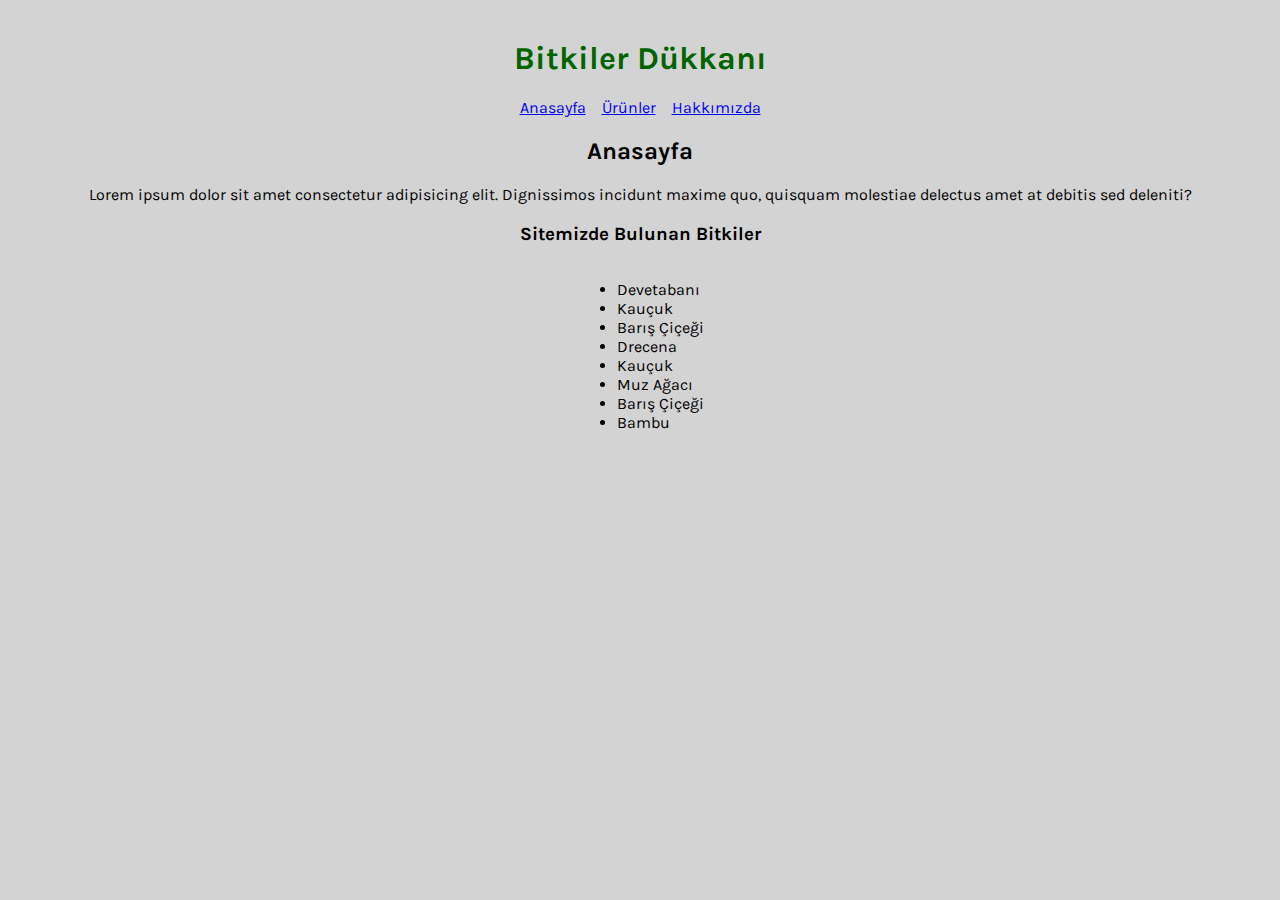
==== css/css-odev1.html @ f9b279d9 "all files updated" ====
<!DOCTYPE html>
<html lang="tr">
<head>
    <meta charset="UTF-8">
    <meta http-equiv="X-UA-Compatible" content="IE=edge">
    <meta name="viewport" content="width=device-width, initial-scale=1.0">
    <title>Bitkiler Dükkanı</title>
    <link rel="preconnect" href="https://fonts.googleapis.com">
    <link rel="preconnect" href="https://fonts.gstatic.com" crossorigin>
    <link href="https://fonts.googleapis.com/css2?family=Karla&family=Sen&display=swap" rel="stylesheet">
    <link rel="stylesheet" href="css/css-odev1.css"> 
</head>
<body style="background-color: lightgray" class="top-margin" >
    <!-- menü section starts -->
    <header class="center font-karla" >
        <h1>Bitkiler Dükkanı</h1>
        <nav>
            <a href="css-odev1.html">Anasayfa</a>&nbsp;&nbsp;&nbsp;
            <a href="urunler.html">Ürünler</a>&nbsp;&nbsp;&nbsp;
            <a href="about-us.html">Hakkımızda</a>
    </nav>
    </header>
    <!-- menü section ends -->

    <!-- content starts -->
    <div class="center">    
        <h2>Anasayfa</h2>
        <p>Lorem ipsum dolor sit amet consectetur adipisicing elit. Dignissimos incidunt maxime quo, quisquam molestiae delectus amet at debitis sed deleniti?</p>
        <h3>Sitemizde Bulunan Bitkiler</h3>
            <ul id="list-align">
                <li>Devetabanı</li>
                <li>Kauçuk</li>
                <li>Barış Çiçeği</li>
                <li>Drecena</li>
                <li>Kauçuk</li>
                <li>Muz Ağacı</li>
                <li>Barış Çiçeği</li>
                <li>Bambu</li>
            </ul>
    </div>        
    <!-- content ends -->        
</body>
</html>
---- css/css/css-odev1.css ----
h1 {
    color:darkgreen;   
}
p,h2,h3,li {
    color:black;
    font-family: karla; 
}
.font-karla {
    font-family: 'Karla', sans-serif;
}
.center {
    text-align: center;
}

#list-align {
    display: inline-block; 
    text-align: left
}
.footer {
    text-align:right;
    color: darkgreen;  
}
.left-margin {
    margin-left: 40px;
}
.right-margin {
    margin-right: 40px;
}
.top-margin {
    margin-top: 40px;
}
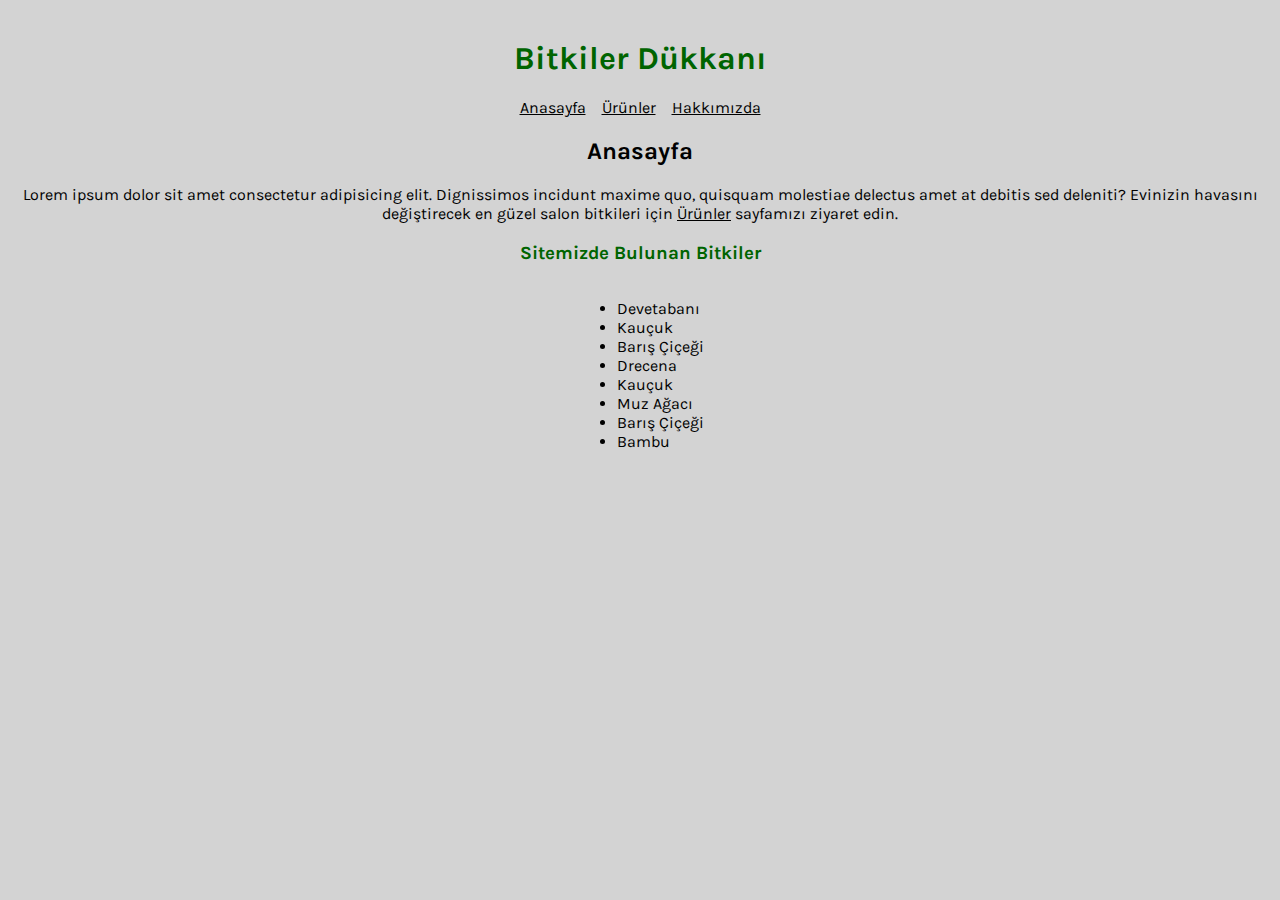
==== commit 49e65328: "files are updated" ====
--- a/css/css-odev1.html
+++ b/css/css-odev1.html
@@ -10,34 +10,36 @@
     <link href="https://fonts.googleapis.com/css2?family=Karla&family=Sen&display=swap" rel="stylesheet">
     <link rel="stylesheet" href="css/css-odev1.css"> 
 </head>
-<body style="background-color: lightgray" class="top-margin" >
-    <!-- menü section starts -->
-    <header class="center font-karla" >
-        <h1>Bitkiler Dükkanı</h1>
-        <nav>
-            <a href="css-odev1.html">Anasayfa</a>&nbsp;&nbsp;&nbsp;
-            <a href="urunler.html">Ürünler</a>&nbsp;&nbsp;&nbsp;
-            <a href="about-us.html">Hakkımızda</a>
-    </nav>
-    </header>
-    <!-- menü section ends -->
+<body style="background-color: lightgray">
+    <div class="center top-margin">
+        <!-- menü section starts -->
+        <header>
+            <h1>Bitkiler Dükkanı</h1>
+            <nav>
+                <a href="css-odev1.html">Anasayfa</a>&nbsp;&nbsp;&nbsp;
+                <a href="urunler.html">Ürünler</a>&nbsp;&nbsp;&nbsp;
+                <a href="about-us.html">Hakkımızda</a>
+        </nav>
+        </header>
+        <!-- menü section ends -->
 
-    <!-- content starts -->
-    <div class="center">    
-        <h2>Anasayfa</h2>
-        <p>Lorem ipsum dolor sit amet consectetur adipisicing elit. Dignissimos incidunt maxime quo, quisquam molestiae delectus amet at debitis sed deleniti?</p>
-        <h3>Sitemizde Bulunan Bitkiler</h3>
-            <ul id="list-align">
-                <li>Devetabanı</li>
-                <li>Kauçuk</li>
-                <li>Barış Çiçeği</li>
-                <li>Drecena</li>
-                <li>Kauçuk</li>
-                <li>Muz Ağacı</li>
-                <li>Barış Çiçeği</li>
-                <li>Bambu</li>
-            </ul>
-    </div>        
-    <!-- content ends -->        
+        <!-- content starts -->
+        <section>    
+            <h2>Anasayfa</h2>
+            <p>Lorem ipsum dolor sit amet consectetur adipisicing elit. Dignissimos incidunt maxime quo, quisquam molestiae delectus amet at debitis sed deleniti? Evinizin havasını değiştirecek en güzel salon bitkileri için <a href="urunler.html">Ürünler</a> sayfamızı ziyaret edin.</p>
+            <h3>Sitemizde Bulunan Bitkiler</h3>
+                <ul id="list-align">
+                    <li>Devetabanı</li>
+                    <li>Kauçuk</li>
+                    <li>Barış Çiçeği</li>
+                    <li>Drecena</li>
+                    <li>Kauçuk</li>
+                    <li>Muz Ağacı</li>
+                    <li>Barış Çiçeği</li>
+                    <li>Bambu</li>
+                </ul>
+            </section>        
+        <!-- content ends -->        
+    </div>
 </body>
 </html>--- a/css/css/css-odev1.css
+++ b/css/css/css-odev1.css
@@ -1,17 +1,14 @@
-h1 {
-    color:darkgreen;   
+h1,h3 {
+    color:darkgreen; 
+    font-family: 'Karla', sans-serif;  
 }
-p,h2,h3,li {
+p,h2,li,a {
     color:black;
-    font-family: karla; 
-}
-.font-karla {
     font-family: 'Karla', sans-serif;
 }
 .center {
     text-align: center;
 }
-
 #list-align {
     display: inline-block; 
     text-align: left
